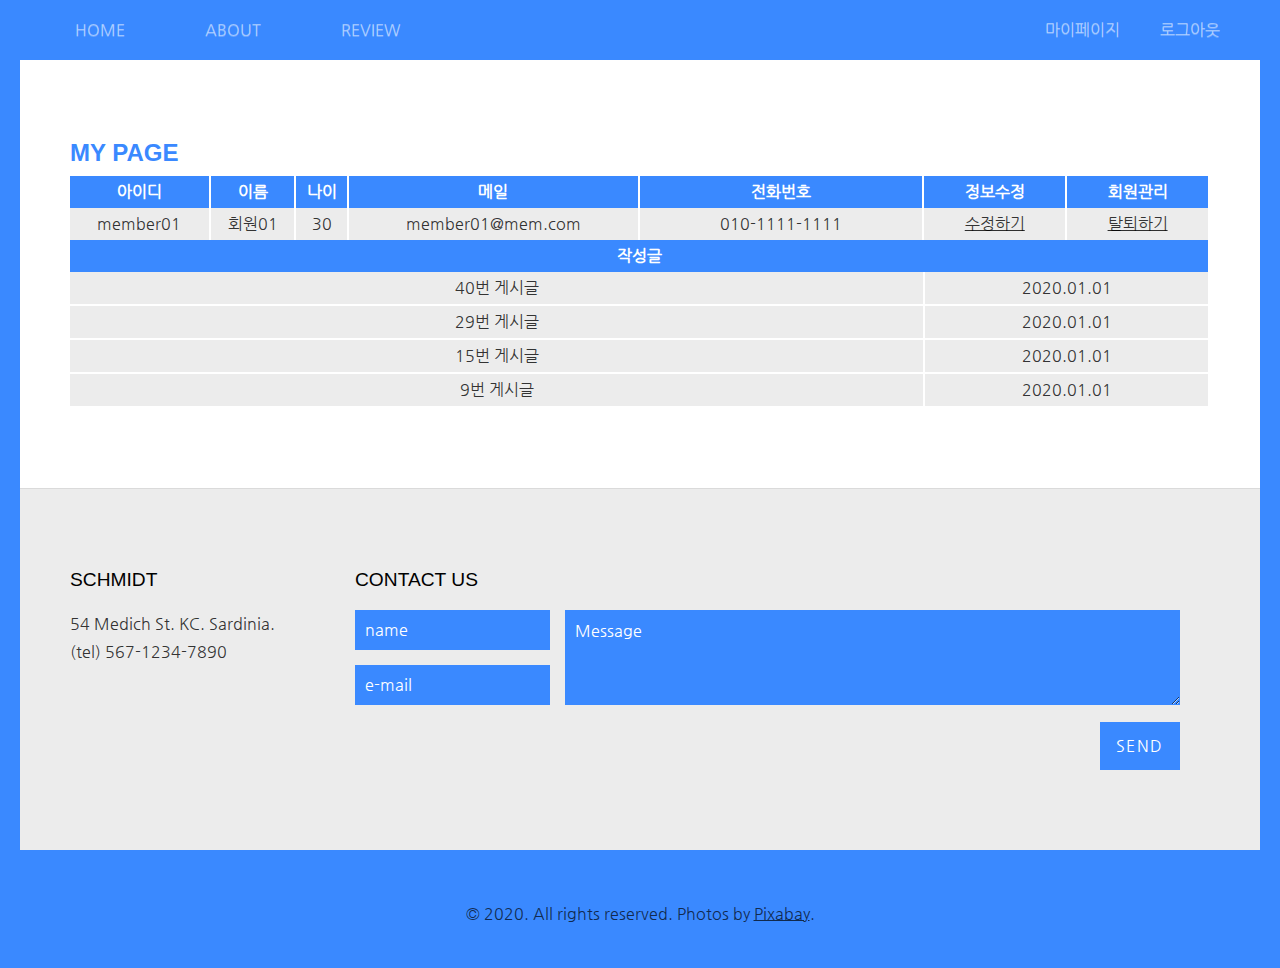
==== members/mypage.html @ f81e63e7 "Add files via upload" ====
<!DOCTYPE html>
<html>
<head>
<meta http-equiv="Content-Type" content="text/html; charset=utf-8" />
<title>My Page</title>
<link href="../css/bootstrap.css" rel="stylesheet">
<link href="../css/bootstrap-theme.css" rel="stylesheet">
<link href="../css/custom2.css" rel="stylesheet">
<link href="../css/default.css" rel="stylesheet" type="text/css" media="all" />
<link href="../css/members.css" rel="stylesheet" type="text/css" media="all" />
<style>
a {
	cursor: pointer;
	text-decoration: underline;
}
</style>
</head>
<body>
	<div id="wrapper">
		<nav class="navbar navbar-default" role="navigation">
			<div class="navbar-header">
				<button type="button" class="navbar-toggle" data-toggle="collapse" data-target=".navbar-ex1-collapse">
					<span class="sr-only">Toggle navigation</span> <span class="icon-bar"></span> <span class="icon-bar"></span> <span class="icon-bar"></span>
				</button>
			</div>
			<div id="menu" class="collapse navbar-collapse navbar-ex1-collapse">
				<ul class="nav navbar-nav">
					<li><a href="../index.html" accesskey="1" title="">HOME</a></li>
					<li><a href="../about/about.html" accesskey="2" title="">About</a></li>
					<li><a href="../review/review.html" accesskey="3" title="">Review</a></li>
				</ul>
				<div class="navbar-right">
					<ul class="nav navbar-nav">
						<li><a href="../members/mypage.html" style="padding-right: 0px">마이페이지</a></li>
						<li><a>로그아웃</a></li>
					</ul>
				</div>
			</div>
		</nav>
		<div id="page" class="container mypage">
			<div class="col-md-12">
				<h3 class="sub_title">My Page</h3>
				<table class="col-md-6 col-sm-6 col-xs-12">
					<tr>
						<th>아이디</th>
						<th>이름</th>
						<th>나이</th>
						<th>메일</th>
					</tr>
					<tr>
						<td>member01</td>
						<td>회원01</td>
						<td>30</td>
						<td>member01@mem.com</td>
					</tr>
				</table>
				<table class="col-md-6 col-sm-6 col-xs-12">
					<tr>
						<th>전화번호</th>
						<th>정보수정</th>
						<th>회원관리</th>
					</tr>
					<tr>
						<td>010-1111-1111</td>
						<td><a>수정하기</a></td>
						<td><a>탈퇴하기</a></td>
					</tr>
				</table>
				<table class="col-md-12 col-xs-12 con-table">
					<tr>
						<th colspan="2">작성글</th>
					</tr>
					<tr>
						<td class="col-md-9 col-xs-9">40번 게시글</td>
						<td class="col-md-3 col-xs-3">2020.01.01</td>
					</tr>
					<tr>
						<td class="col-md-9 col-xs-9">29번 게시글</td>
						<td class="col-md-3 col-xs-3">2020.01.01</td>
					</tr>
					<tr>
						<td class="col-md-9 col-xs-9">15번 게시글</td>
						<td class="col-md-3 col-xs-3">2020.01.01</td>
					</tr>
					<tr>
						<td class="col-md-9 col-xs-9">9번 게시글</td>
						<td class="col-md-3 col-xs-3">2020.01.01</td>
					</tr>
				</table>
			</div>
		</div>
	</div>
	<div id="wrapper">
		<div id="portfolio-wrapper">
			<div id="portfolio" class="container">
				<div class="col-md-3">
					<div class="box">
						<h3>SCHMIDT</h3>
						<p>
							54 Medich St. KC. Sardinia.<br> (tel) 567-1234-7890
						</p>
					</div>
				</div>
				<div class="col-md-9">
					<div class="box">
						<h3>Contact Us</h3>
						<form action="#">
							<div class="col-md-3">
								<input type="text" placeholder="name" class="input">
								<br>
								<input type="email" placeholder="e-mail" class="input">
								<br>
							</div>
							<div class="col-md-9">
								<textarea placeholder="Message" class="textarea"></textarea>
								<button type="submit" class="button-custom pull-right">Send</button>
							</div>
						</form>
					</div>
				</div>
			</div>
		</div>
	</div>
	<div id="footer">
		<p>
			&copy; 2020. All rights reserved. Photos by <a href="https://pixabay.com/">Pixabay</a>.
		</p>
	</div>
	<script src="../js/jquery-3.5.1.js"></script>
	<script src="../js/bootstrap.js"></script>
</body>
</html>
---- css/custom2.css ----
@font-face {
	font-family: 'NanumBarunGothic';
	src: url("../fonts/NanumBarunGothic.eot");
	src: local("☺"), url("../fonts/NanumBarunGothic.woff") format("woff");
}

@font-face {
	font-family: 'NanumGothic';
	src: url("../fonts/NanumGothic.eot");
	src: local("☺"), url("../fonts/NanumGothic.woff") format("woff");
}

@import url(http://fonts.googleapis.com/earlyaccess/nanumgothic.css);

body {
	font-family: "Helvetica Neue", Helvetica, Arial, "NanumBarunGothic",
		"NanumGothic" sans-serif;
}
---- css/default.css ----
html, body {
	height: 100%;
}

body {
	margin: 0px;
	padding: 0px;
	background: #3a89ff;
	font-family: 'NanumGothic',"Source Sans Pro", sans-serif;
	font-size: 1.6em;
	font-weight: 400;
	color: rgba(0, 0, 0, 0.8);
}

h1, h2, h3 {
	margin: 0;
	padding: 0;
	text-transform: uppercase;
	font-family: "Source Sans Pro", sans-serif;
	font-weight: 300;
	color: #2d2d2d;
}

h2 {
	color: #3a89ff;
	font-weight: 800;
	margin-bottom: 10px;
	font-size: 2.5em;
}

p, ol, ul {
	margin-top: 0px;
}

p {
	line-height: 180%;
}

a {
	color: rgba(0, 0, 0, 0.8);
}

a:hover {
	text-decoration: none;
}

a img {
	border: none;
}

.clear {
	clear: both;
}

/** WRAPPER */
#wrapper {
	background: #fff;
	margin: 0px 20px;
}

.clearfix {
	clear: both;
}

/** HEADER */
#header {
	position: relative;
	overflow: hidden;
	height: 550px;
}

/** LOGO */
#logo {
	position: absolute;
	top: 1em;
	padding: 1em 2em;
	left: 0;
	background: rgba(0, 0, 0, 0.7);
	text-align: center;
	margin-left: 2.5em;
	z-index: 1;
}

.item {
	max-height: 550px;
}

.item img {
	width: 100%;
}

#logo h1, #logo p {
	margin: 0;
}

#logo h1 {
	letter-spacing: -1px;
	font-size: 3.5em;
	font-weight: 700;
	color: #fff;
}

#logo p {
	padding: 0px;
	letter-spacing: 0.05em;
	text-transform: uppercase;
	font-size: 0.9em;
	color: #fff;
}

#logo p a {
	color: #fff;
}

#logo a {
	border: none;
	background: none;
	text-decoration: none;
	color: #fff;
}

/* MENU */
.navbar {
	background: #3a89ff;
	border: none;
	border-radius: 0;
	box-shadow: none;
}

.navbar-default .navbar-toggle:hover, .navbar-default .navbar-toggle:focus
	{
	background: #3a89ff;
}

.navbar-default .navbar-toggle {
	border-color: rgba(255, 255, 255, 0.5);
}

.navbar-default .navbar-toggle .icon-bar {
	background-color: rgba(255, 255, 255, 0.5);
}

#menu a {
	padding: 20px 40px;
	text-decoration: none;
	text-transform: uppercase;
	text-align: center;
	font-size: 16px;
	font-weight: 400;
	color: rgba(255, 255, 255, 0.5);
	border: none;
}

#menu a:hover, #menu .current_page_item a {
	text-decoration: none;
	color: rgba(255, 255, 255, 0.8);
}

#menu .members p {
	float: right;
	color: rgba(255, 255, 255, 0.5);
	margin-right: 20px;
	margin-bottom: 0px;
}

#menu .members a {
	padding: 0px 20px;
}

#menu .last {
	border-right: none;
}

.navbar {
	margin-bottom: 0px;
}

/* sub menu */
.sub_menu ul {
	margin-top: 70px;
	padding: 0;
	list-style: none;
}

.sub_menu li p {
	display: block;
	margin: 0px;
	border-bottom: #fff solid 1px;
	line-height: 2.5em;
	background: rgb(236, 236, 236);
	padding: 0px 10px;
	color: black;
	cursor: pointer;
}

/** PAGE */
#page {
	overflow: hidden;
	padding: 5em 0em;
}

#page img {
	margin-bottom: 1em;
}

#page .title {
	margin-bottom: 2em;
}

#page .title h2 {
	font-size: 1.5em;
	font-weight: 400;
	color: rgba(0, 0, 0, 0.8);
}

#page .title .byline {
	display: block;
	padding-bottom: 2em;
	color: rgba(0, 0, 0, 0.7);
}

/** CONTENT */
#content {
	float: left;
	width: 800px;
	padding-right: 50px;
	border-right: 1px solid #e6e7dc;
}

#content .post-title {
	margin-bottom: 2em;
}

#content .post-title h2 {
	margin: 0;
	padding: 0;
}

#content .post {
	margin-bottom: 4em;
	padding-bottom: 4em;
	border-bottom: 1px solid #e6e7dc;
}

/* Footer */
#footer {
	overflow: hidden;
	padding: 50px 0px 30px 0px;
}

#footer p {
	text-align: center;
	color: rgba(0, 0, 0, 0.7);
}

#footer a {
	color: rgba(0, 0, 0, 0.7);
}

/* List style 1 */
ul.style1 {
	margin: 0px;
	padding: 0px;
	list-style: none;
}

ul.style1 li {
	padding: 10px 0px 15px 0px;
	border-top: 1px solid #e6e7dc;
}

ul.style1 .first {
	padding-top: 0px;
	border-top: none;
}

/* List style 2 */
ul.style2 {
	margin: 0px;
	padding: 0px;
	list-style: none;
}

ul.style2 li {
	padding: 25px 0px 15px 0px;
	border-top: 1px solid #e6e7dc;
}

ul.style2 .first {
	padding-top: 0px;
	border-top: none;
}

ul.style2 h3 {
	padding: 0px 0px 10px 0px;
	font-size: 1.1em;
}

ul.style2 h3 a {
	color: #3e86d8;
}

ul.style2 a {
	text-decoration: none;
}

ul.style2 a:hover {
	text-decoration: underline;
}

/* List style 3 */
ul.style3 {
	margin: 0px;
	padding: 0px;
	list-style: none;
}

ul.style3 li {
	padding: 20px 0px 20px 0px;
	border-top: 1px solid #e6e7dc;
}

ul.style3 p {
	margin: 0px;
	padding: 0px;
}

ul.style3 img {
	float: left;
	margin-top: 3px;
	margin-right: 20px;
}

ul.style3 .posted {
	padding: 10px 0px 10px 0px;
	font-size: 8pt;
	color: #a2a2a2;
}

ul.style3 .first {
	padding-top: 0px;
	border-top: none;
}

.link-style {
	display: inline-block;
	margin-top: 20px;
	padding: 7px 20px;
	background: #3a89ff;
	border-radius: 5px;
	text-decoration: none;
	text-transform: uppercase;
	color: #3a89ff;
}

/*********************************************************************************/
/* Portfolio                                                                     */
/*********************************************************************************/
#portfolio-wrapper {
	overflow: hidden;
	padding: 5em 0em;
	background: rgb(236, 236, 236);
	border-top: 1px solid rgb(218, 218, 218);
}

#portfolio {
	text-align: left;
}

#portfolio h3 {
	display: block;
	padding-bottom: 1em;
	text-transform: uppercase;
	font-size: 1.2em;
	font-weight: 400;
	color: black;
}

#portfolio-wrapper .input {
	width: 100%;
	height: 40px;
	padding: 0px 0px 0px 10px;
	border: none;
	background: #3a89ff;
	color: #fff;
	margin-left: 0px !important;
	margin-bottom: 15px;
}

#portfolio-wrapper .col-md-3, #portfolio-wrapper .col-md-9 {
	padding-left: 0px;
}

#portfolio-wrapper .textarea {
	width: 100%;
	height: 95px;
	padding: 10px 0px 0px 10px;
	border: none;
	background: #3a89ff;
	color: #fff;
}

#portfolio-wrapper form input:focus, #portfolio-wrapper form textarea:focus
	{
	outline: none;
	border-color: #fff;
	caret-color: #fff;
}

#portfolio-wrapper ::placeholder {
	color: #fff;
}

#portfolio-wrapper .button-custom {
	margin-top: 10px;
}

/*********************************************************************************/
/* Heading Titles                                                                */
/*********************************************************************************/
.title {
	margin-bottom: 3em;
}

.title h2 {
	margin: 0;
	padding: 0;
	font-size: 2.8em;
	color: rgba(255, 255, 255, 0.9);
}

.title .byline {
	padding-top: 0.5em;
	letter-spacing: 0.15em;
	text-transform: uppercase;
	font-weight: 400;
	font-size: 1.1em;
	color: #6f6f6f;
}

/*********************************************************************************/
/* Button Style                                                                  */
/*********************************************************************************/
.button-custom {
	display: inline-block;
	padding: 0em 1em;
	background: #3a89ff;
	letter-spacing: 0.1em;
	line-height: 3em;
	text-decoration: none;
	text-transform: uppercase;
	font-weight: 400;
	font-size: 1em;
	border: none;
	outline: none;
	color: #fff;
}

.button-custom2 {
	display: inline-block;
	padding: 0em 1em;
	background: #e6e7dc;
	letter-spacing: 0.1em;
	line-height: 3em;
	text-decoration: none;
	text-transform: uppercase;
	font-weight: 400;
	font-size: 1em;
	border: none;
	outline: none;
	color: black;
}

.button-custom:hover,
.button-custom2:hover {
	cursor: pointer;
}

select {
	width: 80px;
	height: 30px;
	border: 1px solid #3a89ff;
}

select:focus {
	outline: 2px solid #3a89ff;
}
---- css/members.css ----
td {
	padding-bottom: 10px;
}

h3 {
	color: #3a89ff;
	font-weight: 800;
}

.input {
	width: 300px;
	height: 30px;
	margin-left: 20px;
	border: solid 1px rgb(226, 226, 226);
}

.input:focus {
	outline: solid 1px #3a89ff;
}

.short-cell {
	width: 80px;
}

.buttons {
	text-align: right;
}

.checkbutton {
	margin-left: 0;
	line-height: 2.3em;
}

#passwdMessage {
	color: red;
}

.cat, .con {
	padding: 0px;
}

.mypage table {
	padding: 0px;
}

.mypage h3 {
	margin-bottom: 10px;
}

.mypage th {
	background: #3a89ff;
	color: white;
}

.mypage td {
	background: rgb(236, 236, 236);
	padding-bottom: 0px;
}

.mypage th, .mypage td {
	border-right: 2px solid white;
	line-height: 2em;
	text-align: center;
}

.mypage .con-table td {
	border-bottom: 2px solid white;
}
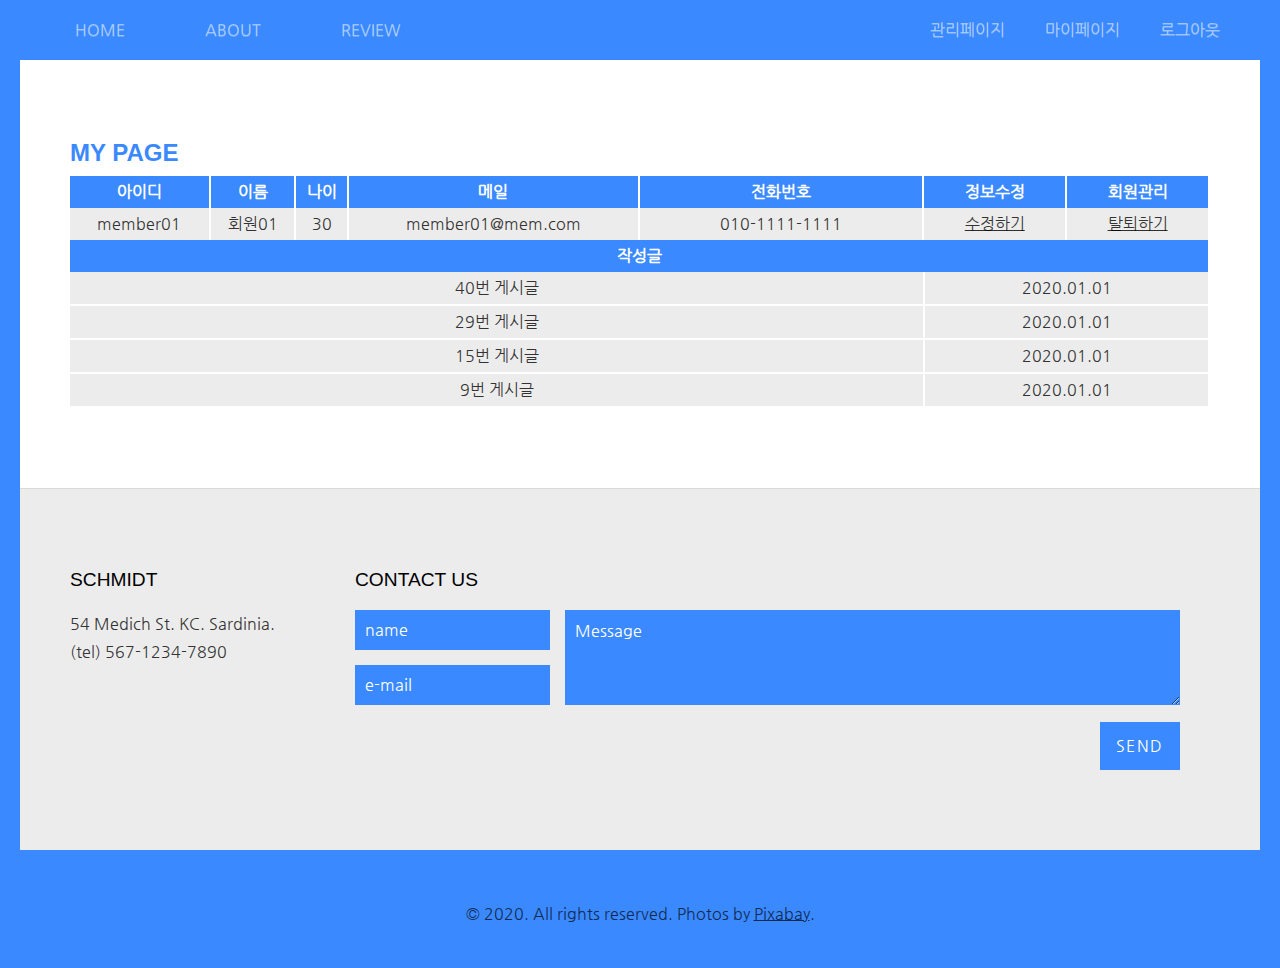
==== commit 0b7f3631: "Update mypage.html" ====
--- a/members/mypage.html
+++ b/members/mypage.html
@@ -31,6 +31,7 @@
 				</ul>
 				<div class="navbar-right">
 					<ul class="nav navbar-nav">
+						<li><a href="../admin/adminMembers.html" style="padding-right: 0px">관리페이지</a></li>
 						<li><a href="../members/mypage.html" style="padding-right: 0px">마이페이지</a></li>
 						<li><a>로그아웃</a></li>
 					</ul>
